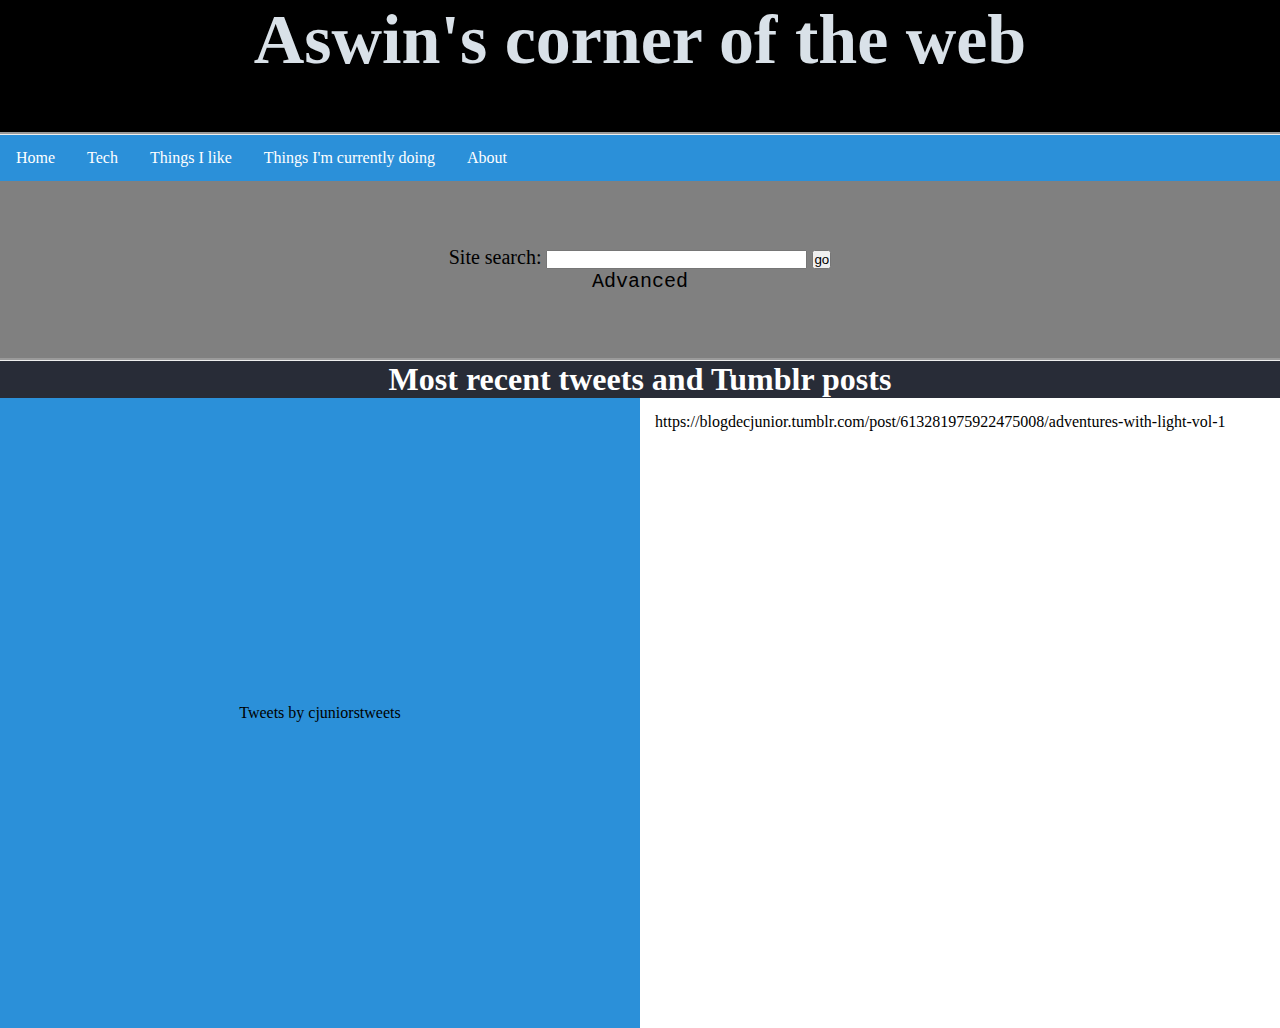
==== index.html @ 4f80cd75 "Rename test.html to index.html" ====
<!DOCTYPE html>

<html>
  <head>
    <link rel="stylesheet" href="./style.css" />
    <meta charset="UTF-8" />
    <meta
      name="viewport"
      content="width=device-width,
        initial-scale=1.0"
    />
    <meta http-equiv="X-UA-Compatible" content="ie=edge" />

    <title>Aswin C's Personal Page</title>
  </head>

  <body>
    <h1 class="aswin">Aswin's corner of the web</h1>
    <div class="navbar">
      <a href="index.html">Home</a>
      <a href="tech.html">Tech</a>
      <a href="Things-I-Like.html"> Things I like </a>
      <a href="Things-I'm-Currently-Doing.html">
        Things I'm currently doing
      </a>
      <a href="about.html">About</a>
    </div>

    <div class="columnt2">
      <!-- Site Search -->
      <form method="post" action="/cgi-bin/site-search.cgi">
        <div>
          <input type="hidden" name="case" value="0" />
          <label>Site search: <input type="text" size="30" name="term"/></label>
          <input type="submit" value="go" />
          <br />
          <a style="font-family: monospace" href="site-search/index.html"
            >Advanced</a
          >
        </div>
      </form>
    </div>
    <!-- Here begins column 2 Recent Pol-Notes -->
  
    <div class="row">
      <h1 class="recent">Most recent tweets and Tumblr posts</h1>
      <div class="column tweets">
        <a
          class="twitter-timeline"
          data-width="300"
          data-height="400"
          data-theme="light"
          href="https://twitter.com/cjuniorstweets?ref_src=twsrc%5Etfw"
          >Tweets by cjuniorstweets</a
        >
        <script
          async
          src="https://platform.twitter.com/widgets.js"
          charset="utf-8"
        ></script>

        
      </div>
    <div class="column">
        <div class="tumblr-post" data-width="1000" data-width="500"
            data-href="https://embed.tumblr.com/embed/post/jtnDIZ-38igIDCWMJ1FBig/613281975922475008"
            data-did="af542a32d356573a4d443142f5f8ff246b43cc83">
            <a
                href="https://blogdecjunior.tumblr.com/post/613281975922475008/adventures-with-light-vol-1">https://blogdecjunior.tumblr.com/post/613281975922475008/adventures-with-light-vol-1</a>
    
            <script async src="https://assets.tumblr.com/post.js"></script>
        </div>

    </div>
  </body>
</html>
---- style.css ----
* {
  margin: 0;
  padding: 0;
  box-sizing: border-box;
}
.aswin{
  background-color: black;
  height: 15vh;
  text-align: center;
  justify-content: center;
  align-items: center;
  font-size: 70px;
  border-bottom-style: groove;
  color : #d9e1e8;
}
.columnt2 {
  height: 20vh;
  text-align: center;
  justify-content: center;
  display: flex;
  align-items: center;
  font-size: 70px;
  text-shadow: 5px 5px grey;
    border-bottom-style: groove;
}
.columnt2 {
  background: grey;
  font-size: 20px;
  border-bottom-style: groove;
}
.navbar {                   /*Home, Tech */
  overflow: hidden;
  background-color:  #2b90d9;
}
.navbar a {
  float: left;
  display: block;
  color: white;
  text-align: center;
  padding: 14px 16px;
  text-decoration: none;
}
.column {
  float: left;
  width: 50%;
  padding: 15px;
}
.row:after {
  content: "";
  display: table;
  clear: both;
}
.tweets {
  background: #2b90d9;
  text-align: center;
  display: flex;
  justify-content: center;
  align-items: center;
  height: 70vh;
}
.recent {
  background:#282c37;
  color: white;
  text-align: center;
}
@media screen and (max-width: 600px) {
  .column {
    width: 100%;
  }
}

a:hover {
  background: whitesmoke;
  color: black;
}
a {
  text-decoration: none;
  color: inherit;
}
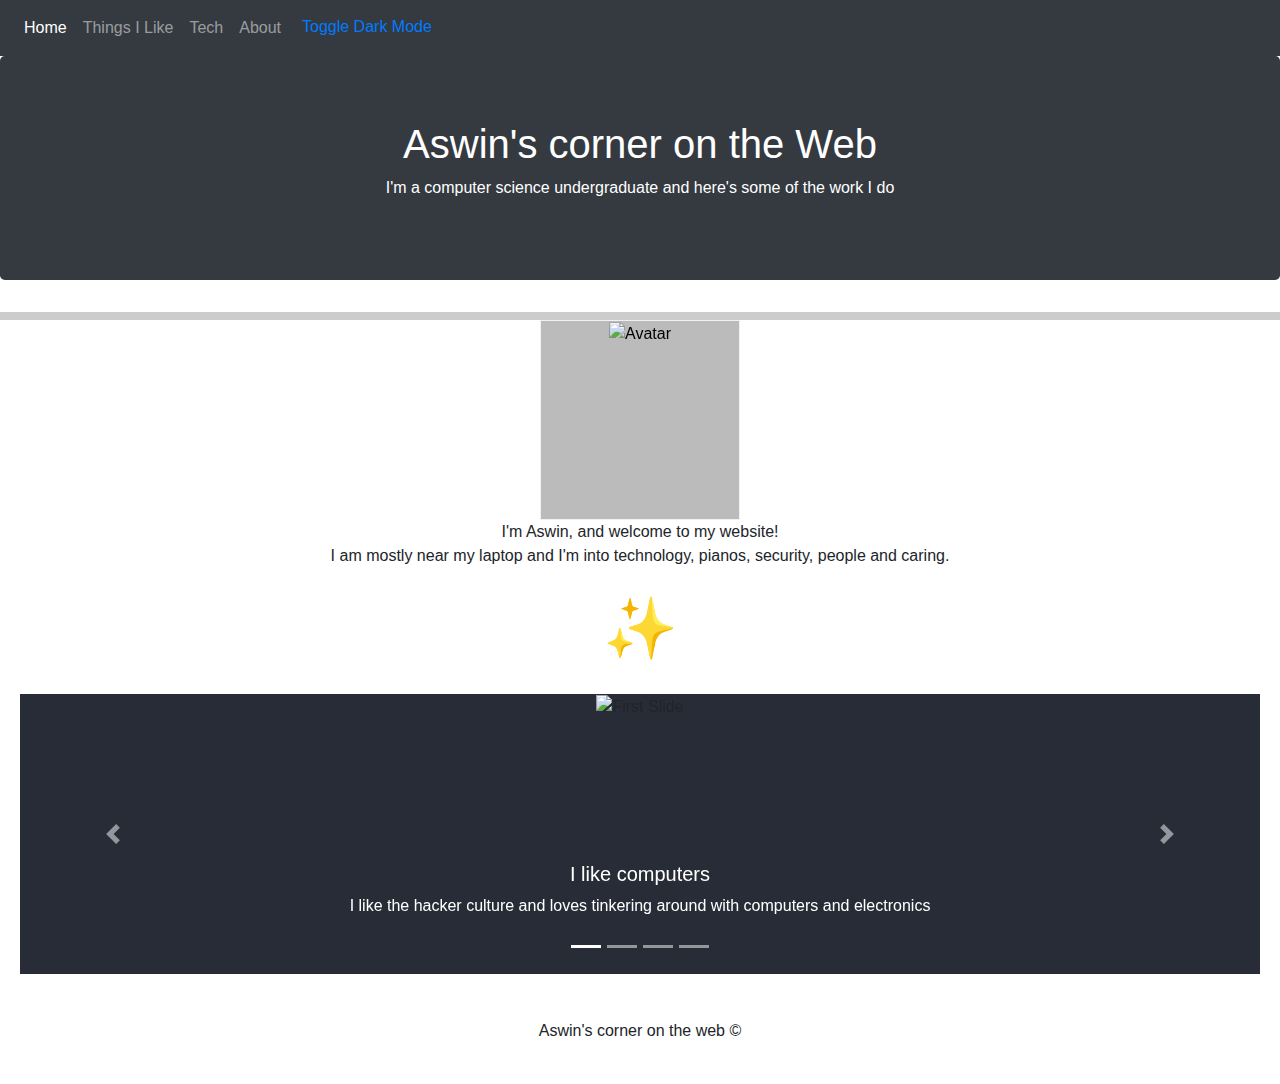
==== commit 2dd98b50: "Begin phase-3: Added JS and Dark mode feature" ====
--- a/index.html
+++ b/index.html
@@ -1,76 +1,165 @@
 <!DOCTYPE html>
+<html lang="en">
+<head>
+  <title>Aswin's personal webpage</title>
+  
+  <meta charset="utf-8">
+  <meta name="viewport" content="width=device-width, initial-scale=1">
+  
+  <link rel="stylesheet" href="https://maxcdn.bootstrapcdn.com/font-awesome/4.7.0/css/font-awesome.min.css">
+  <link rel="stylesheet" href="https://stackpath.bootstrapcdn.com/bootstrap/4.3.1/css/bootstrap.min.css">
+  <!--<link rel="stylesheet" href="https://maxcdn.bootstrapcdn.com/bootstrap/3.4.1/css/bootstrap.min.css"> -->
 
-<html>
-  <head>
-    <link rel="stylesheet" href="./style.css" />
-    <meta charset="UTF-8" />
-    <meta
-      name="viewport"
-      content="width=device-width,
-        initial-scale=1.0"
-    />
-    <meta http-equiv="X-UA-Compatible" content="ie=edge" />
+  <script src="https://maxcdn.bootstrapcdn.com/bootstrap/3.4.1/js/bootstrap.min.js"></script>
+  <script src="https://ajax.googleapis.com/ajax/libs/jquery/3.3.1/jquery.min.js"></script>
+  <script src="https://cdnjs.cloudflare.com/ajax/libs/popper.js/1.14.7/umd/popper.min.js"></script>
+  <script src="https://stackpath.bootstrapcdn.com/bootstrap/4.3.1/js/bootstrap.min.js"></script>
+  
+  <script src="script.js"></script>
 
-    <title>Aswin C's Personal Page</title>
-  </head>
+ 
+  <link rel="stylesheet" href="./style.css" />
+</head>
 
-  <body>
-    <h1 class="aswin">Aswin's corner of the web</h1>
-    <div class="navbar">
-      <a href="index.html">Home</a>
-      <a href="tech.html">Tech</a>
-      <a href="Things-I-Like.html"> Things I like </a>
-      <a href="Things-I'm-Currently-Doing.html">
-        Things I'm currently doing
-      </a>
-      <a href="about.html">About</a>
+<body>
+                        
+<nav class="navbar navbar-expand-lg navbar-dark bg-dark">
+
+  <button class="navbar-toggler" type="button" data-toggle="collapse" data-target="#navbarSupportedContent" aria-controls="navbarSupportedContent" aria-expanded="false" aria-label="Toggle navigation">
+    <span class="navbar-toggler-icon"></span>
+  </button>
+
+  <div class="collapse navbar-collapse justify-content-end" id="navbarSupportedContent">
+    <ul class="navbar-nav mr-auto">
+      <li class="nav-item active">
+        <a class="nav-link" href="#">Home <span class="sr-only">(current)</span></a>
+      </li>
+            <li class="nav-item">
+        <a class="nav-link" href="Things-I-Like.html">Things I Like</a>
+      </li>
+            <li class="nav-item">
+        <a class="nav-link" href="tech.html">Tech</a>
+      </li>      <li class="nav-item">
+        <a class="nav-link" href="about.html">About</a>
+      </li>
+      </li>      <li class="nav-item">
+		<button type="button" class="btn btn-link" onclick="darkmode()">Toggle Dark Mode</button>
+      </li>      
+  </div>
+</nav>
+  </div>
+</nav>
+<div class="jumbotron bg-dark text-white">
+  <div class="container text-center">
+    <h1 id="top">Aswin's corner on the Web</h1>      
+    <p >I'm a computer science undergraduate and here's some of the work I do</p>
+  </div>
+</div>
+
+<!-- Scroll indicator -->
+<div class="header">
+  <div class="progress-container">
+    <div class="progress-bar" id="myBar"></div>
+  </div>
+</div>
+
+
+<!-- Flip board -->
+
+<center>  
+ <div class="flip-card">
+  <div class="flip-card-inner">
+    <div class="flip-card-front">
+      <img src="https://avatars2.githubusercontent.com/u/29057155?s=460&u=58771aef272ec36a41fdc05e3a897c4f81ac5616&v=4" alt="Avatar" style="width:200px;height:200px;">
     </div>
+    <div class="flip-card-back">
+      <h1>Picture of myself!</h1>
+    </div>
+  </div>
+</div> 
+</center>
 
-    <div class="columnt2">
-      <!-- Site Search -->
-      <form method="post" action="/cgi-bin/site-search.cgi">
-        <div>
-          <input type="hidden" name="case" value="0" />
-          <label>Site search: <input type="text" size="30" name="term"/></label>
-          <input type="submit" value="go" />
-          <br />
-          <a style="font-family: monospace" href="site-search/index.html"
-            >Advanced</a
-          >
-        </div>
-      </form>
-    </div>
-    <!-- Here begins column 2 Recent Pol-Notes -->
-  
-    <div class="row">
-      <h1 class="recent">Most recent tweets and Tumblr posts</h1>
-      <div class="column tweets">
-        <a
-          class="twitter-timeline"
-          data-width="300"
-          data-height="400"
-          data-theme="light"
-          href="https://twitter.com/cjuniorstweets?ref_src=twsrc%5Etfw"
-          >Tweets by cjuniorstweets</a
-        >
-        <script
-          async
-          src="https://platform.twitter.com/widgets.js"
-          charset="utf-8"
-        ></script>
 
-        
-      </div>
-    <div class="column">
-        <div class="tumblr-post" data-width="1000" data-width="500"
-            data-href="https://embed.tumblr.com/embed/post/jtnDIZ-38igIDCWMJ1FBig/613281975922475008"
-            data-did="af542a32d356573a4d443142f5f8ff246b43cc83">
-            <a
-                href="https://blogdecjunior.tumblr.com/post/613281975922475008/adventures-with-light-vol-1">https://blogdecjunior.tumblr.com/post/613281975922475008/adventures-with-light-vol-1</a>
-    
-            <script async src="https://assets.tumblr.com/post.js"></script>
+<center>
+<p> I'm Aswin, and welcome to my website! <br> I am mostly near my laptop and I'm into technology, pianos, security, people and caring. </p>
+
+<span style='font-size:60px;'>&#10024;</span>
+
+</center>
+<!-- Carousel-->
+
+<div class="bs-example">
+<div id="myCarousel" class="carousel slide" data-interval="2000" data-ride="carousel">
+        <!-- Carousel indicators -->
+        <ol class="carousel-indicators">
+            <li data-target="#myCarousel" data-slide-to="0" class="active"></li>
+            <li data-target="#myCarousel" data-slide-to="1"></li>
+            <li data-target="#myCarousel" data-slide-to="2"></li>
+            <li data-target="#myCarousel" data-slide-to="3"></li>
+        </ol>
+        <!-- Wrapper for carousel items -->
+        <div class="carousel-inner">
+            <div class="carousel-item active">
+                <img src="https://im.vsco.co/aws-us-west-2/6e75b4/67534858/5b433cca347fef30b8000004/vsco5b433ceee6d51.jpg?w=480" alt="First Slide">
+                <div class="carousel-caption d-none d-md-block">
+                    <h5>I like computers</h5>
+                    <p>I like the hacker culture and loves tinkering around with computers and electronics </p>
+                </div>
+            </div>
+            <div class="carousel-item">
+                <img src="https://im.vsco.co/aws-us-west-2/6e75b4/67534858/5c07b146347fef55e5000001/vsco5c07b15865d91.jpg?w=480" alt="Second Slide">
+                <div class="carousel-caption d-none d-md-block">
+                    <h5>Music</h5>
+                    <p>I also love music and know a thing or two about the piano</p>
+                </div>
+            </div>
+            <div class="carousel-item">
+                <img src="https://im.vsco.co/aws-us-west-2/6e75b4/67534858/5b9daebc347fef2d89000001/vsco5b9daed14cb50.jpg?w=480" alt="Third Slide">
+                <div class="carousel-caption d-none d-md-block">
+                    <h5>Literature</h5>
+                    <p>I love to read and also write some stories sometimes</p>
+                </div>
+            </div>
+            <div class="carousel-item">
+                <img src="https://im.vsco.co/aws-us-west-2/6e75b4/67534858/5bf17390347fef7652000009/vsco5bf173b15f67e.jpg?w=480" alt="Second Slide">
+                <div class="carousel-caption d-none d-md-block">
+                    <h5>Travel and Photography</h5>
+                    <p>Photography is also one of my passion</p>
+                </div>
+            </div>
+
+
+
         </div>
 
+
+        <!-- Carousel controls -->
+        <a class="carousel-control-prev" href="#myCarousel" data-slide="prev">
+            <span class="carousel-control-prev-icon"></span>
+        </a>
+        <a class="carousel-control-next" href="#myCarousel" data-slide="next">
+            <span class="carousel-control-next-icon"></span>
+        </a>
     </div>
-  </body>
+</div>
+
+<!-- </div><br>
+
+<div class="container">    
+  <div class="row">
+    <div class="col-sm-4">
+      <p>Some text..</p>
+      <img src="https://placehold.it/150x80?text=IMAGE" class="img-responsive" style="width:100%" alt="Image">
+    </div>
+    <div class="col-sm-4">
+      <p>Some text..</p>
+      <img src="https://placehold.it/150x80?text=IMAGE" class="img-responsive" style="width:100%" alt="Image">
+  </div>
+</div><br><br> --->
+
+<footer class="container-fluid text-center">
+  <p>Aswin's corner on the web ©</p>
+</footer>
+
+</body>
 </html>
--- a/style.css
+++ b/style.css
@@ -1,79 +1,103 @@
-* {
-  margin: 0;
-  padding: 0;
-  box-sizing: border-box;
+    .navbar {
+      margin-bottom: 0;
+      border-radius: 0;
+      background-color: #282c37;
 }
-.aswin{
-  background-color: black;
-  height: 15vh;
-  text-align: center;
-  justify-content: center;
-  align-items: center;
-  font-size: 70px;
-  border-bottom-style: groove;
-  color : #d9e1e8;
+    
+    /* Add a gray background color and some padding to the footer */
+footer 
+{
+    background-color: ##9baec8;
+    padding: 25px;
 }
-.columnt2 {
-  height: 20vh;
-  text-align: center;
-  justify-content: center;
-  display: flex;
-  align-items: center;
-  font-size: 70px;
-  text-shadow: 5px 5px grey;
-    border-bottom-style: groove;
+.carousel{
+    background: #282c37;
+    margin-top: 20px;
 }
-.columnt2 {
-  background: grey;
-  font-size: 20px;
-  border-bottom-style: groove;
+.carousel-item{
+    text-align: center;
+    min-height: 280px; /* Prevent carousel from being distorted if for some reason image doesn't load */
 }
-.navbar {                   /*Home, Tech */
-  overflow: hidden;
-  background-color:  #2b90d9;
-}
-.navbar a {
-  float: left;
-  display: block;
-  color: white;
-  text-align: center;
-  padding: 14px 16px;
-  text-decoration: none;
-}
-.column {
-  float: left;
-  width: 50%;
-  padding: 15px;
-}
-.row:after {
-  content: "";
-  display: table;
-  clear: both;
-}
-.tweets {
-  background: #2b90d9;
-  text-align: center;
-  display: flex;
-  justify-content: center;
-  align-items: center;
-  height: 70vh;
-}
-.recent {
-  background:#282c37;
-  color: white;
-  text-align: center;
-}
-@media screen and (max-width: 600px) {
-  .column {
-    width: 100%;
-  }
+.bs-example{
+  margin: 20px;
 }
 
-a:hover {
-  background: whitesmoke;
+.copy {cursor: copy;}
+
+/* Flip board */
+
+.flip-card {
+  background-color: transparent;
+  width: 200px;
+  height: 200px;
+  border: 1px solid #f1f1f1;
+  perspective: 1000px; /* Remove this if you don't want the 3D effect */
+}
+
+/* This container is needed to position the front and back side */
+.flip-card-inner {
+  position: relative;
+  width: 100%;
+  height: 100%;
+  text-align: center;
+  transition: transform 0.8s;
+  transform-style: preserve-3d;
+}
+
+/* Do an horizontal flip when you move the mouse over the flip box container */
+.flip-card:hover .flip-card-inner {
+  transform: rotateY(180deg);
+}
+
+/* Position the front and back side */
+.flip-card-front, .flip-card-back {
+  position: absolute;
+  width: 100%;
+  height: 100%;
+  -webkit-backface-visibility: hidden; /* Safari */
+  backface-visibility: hidden;
+}
+
+/* Style the front side (fallback if image is missing) */
+.flip-card-front {
+  background-color: #bbb;
   color: black;
 }
-a {
-  text-decoration: none;
-  color: inherit;
+
+/* Style the back side */
+.flip-card-back {
+  background-color: grey;
+  color: white;
+  transform: rotateY(180deg);
 }
+
+/* Scroll indicator */
+
+/* Style the header: fixed position (always stay at the top) */
+.header {
+  position: sticky;
+  top: 0;
+  z-index: 1;
+  width: 100%;
+  background-color: #f1f1f1;
+}
+
+/* The progress container (grey background) */
+.progress-container {
+  width: 100%;
+  height: 8px;
+  background: #ccc;
+}
+
+/* The progress bar (scroll indicator) */
+.progress-bar {
+  height: 8px;
+  background: #292b2c ;
+  width: 0%;
+} 
+
+.dark-mode {
+  background-color:  #292b2c ;
+  color: white;
+
+}